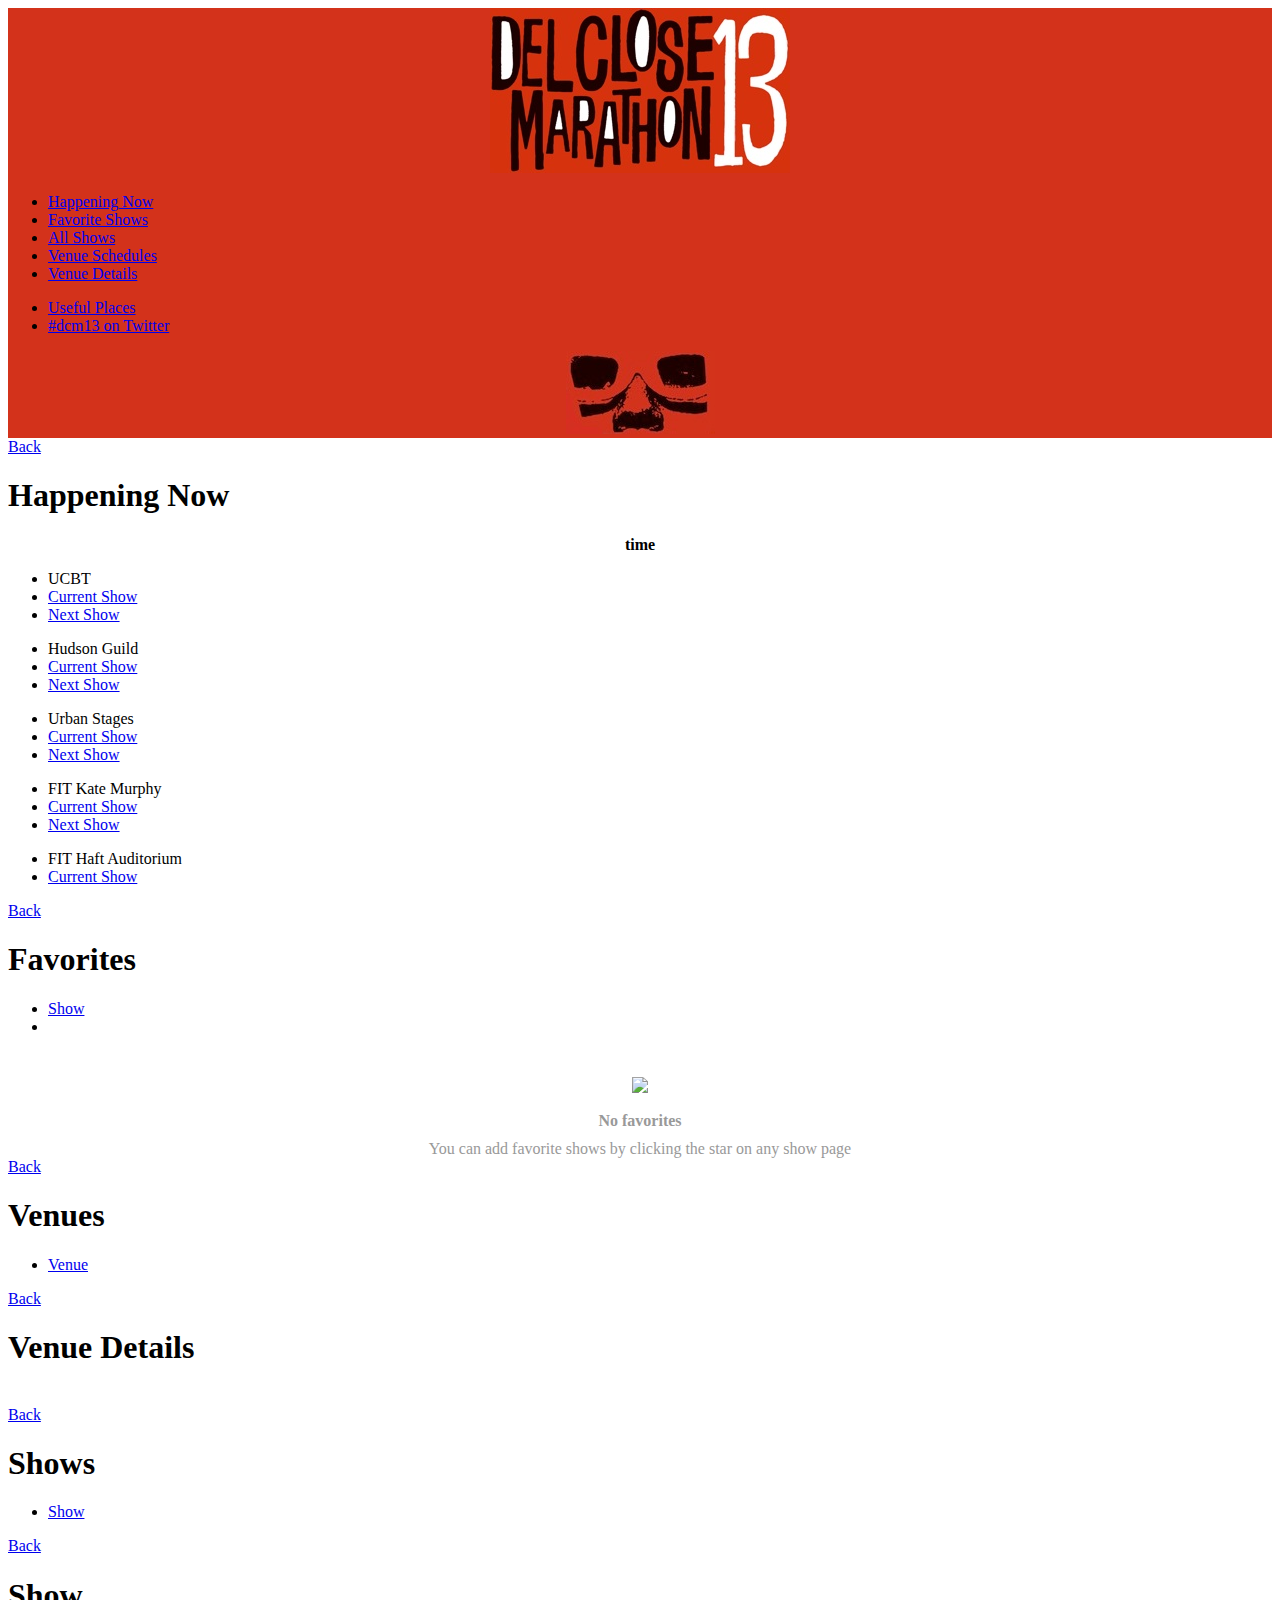
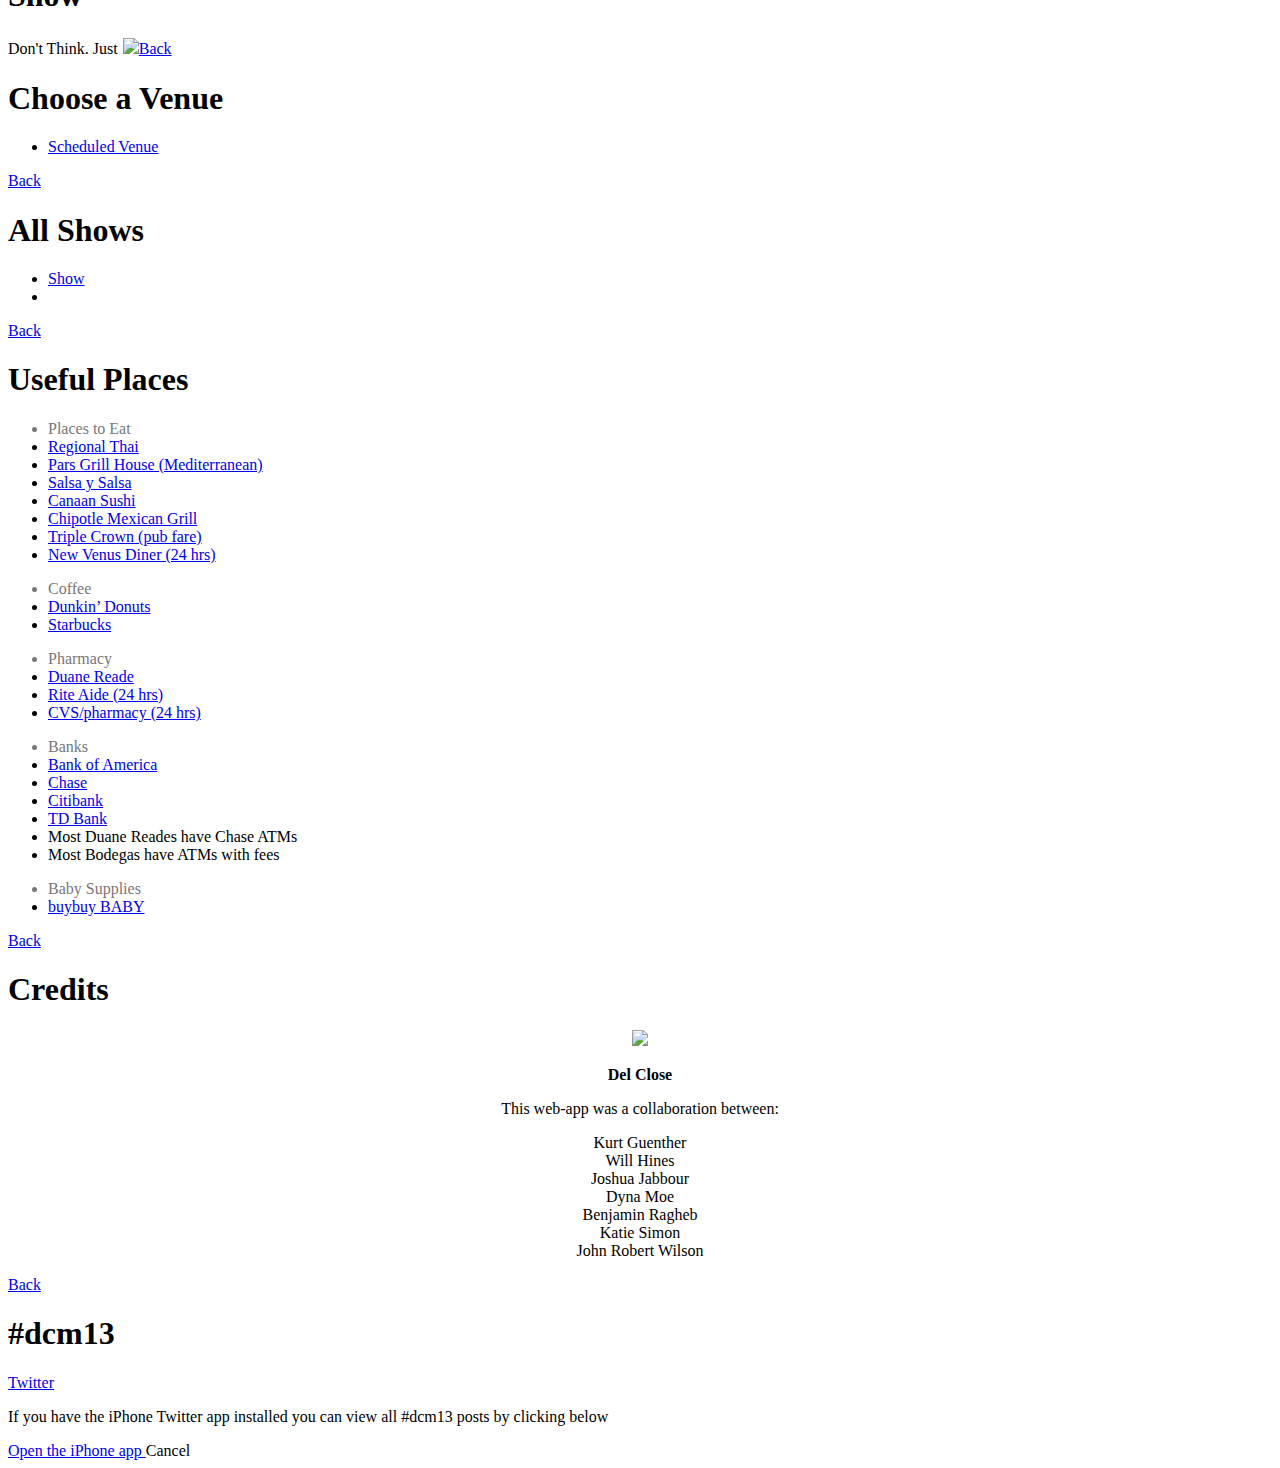
==== app/index.html @ 4b58b1ea "Merge branch 'master' of https://github.com/ucbtheatre/dcm-mobile" ====
<!DOCTYPE html>
<html manifest="cache.manifest">
<head>
	<meta charset="utf-8" />
	<meta name="apple-mobile-web-app-capable" content="yes" />
	<meta name="viewport" content="width=device-width, initial-scale=1.0, minimum-scale=1.0, maximum-scale=1.0, user-scalable=no" />
	<meta http-equiv="content-type" content="text/html; charset=utf-8">
	<title>DCM 13</title>
	<link rel="stylesheet" href="http://code.jquery.com/mobile/1.0b2/jquery.mobile-1.0b2.min.css" />
	<link rel="stylesheet" href="dcm13.css" />
	<link rel="apple-touch-icon" href="touch-icon.png" />
	<script type="text/javascript" charset="utf-8" src="http://code.jquery.com/jquery-1.6.2.min.js"></script>
	<script type="text/javascript" charset="utf-8" src="dcm.js"></script>
	<script type="text/javascript" charset="utf-8" src="http://code.jquery.com/mobile/1.0b2/jquery.mobile-1.0b2.min.js"></script>
</head>
<body>

	<!-- Home -->
	<div data-role="page" data-theme="a" id="home">
		<div data-role="content">
			<div id="header_image"><img src="dcm13_mobile_header.jpg" /></div>
			<ul class="list" data-role="listview" data-inset="true">
			    <li><a href="#nowandnext" data-transition="slide">Happening Now</a></li>
				<li><a href="#bookmarks" data-transition="slide">Favorite Shows</a></li>
				<li><a href="#shows" data-transition="slide">All Shows</a></li>
				<li><a href="#venues_schedules" data-transition="slide">Venue Schedules</a></li>
				<li><a href="#venues_details" data-transition="slide">Venue Details</a></li>
			</ul>
			<ul class="list" data-role="listview" data-inset="true">
				<li><a href="#places">Useful Places</a></li>
				<li><a href="#dcm_twitter">#dcm13 on Twitter</a></li>
			</ul>
			<div id="footer_image"><a href="#del"><img src="dcm13_footer.jpg" /></a></div>
		</div>
	</div>
  
    <!-- Happening Now / Next -->
    <div data-role="page" data-theme="a" id="nowandnext">
      <div data-role="header">
        <a href="#home" data-direction="reverse" data-icon="arrow-l">Back</a>
        <h1>Happening Now</h1>
      </div>
      <div data-role="content">
          <p class="now-time">time</p>
        <ul data-role="listview" data-inset="true" id="ucbtnow">
            <li>UCBT</li>
<li class="now-show-link-item"><a href="#show" data-transition="slide" onclick="$('#shows-detail-back-button').attr('href','#nowandnext');">Current Show</a></li>
<li class="next-show-link-item"><a href="#show" data-transition="slide" onclick="$('#shows-detail-back-button').attr('href','#nowandnext');">Next Show</a></li>
        </ul>
        
        <ul data-role="listview" data-inset="true" id="hudsonnow">
            <li>Hudson Guild</li>
            <li class="now-show-link-item"><a href="#show" data-transition="slide" onclick="$('#shows-detail-back-button').attr('href','#nowandnext');">Current Show</a></li>
            <li class="next-show-link-item"><a href="#show" data-transition="slide" onclick="$('#shows-detail-back-button').attr('href','#nowandnext');">Next Show</a></li>
        </ul>
        
        <ul data-role="listview" data-inset="true" id="urbannow">
            <li>Urban Stages</li>
            <li class="now-show-link-item"><a href="#show" data-transition="slide" onclick="$('#shows-detail-back-button').attr('href','#nowandnext');">Current Show</a></li>
            <li class="next-show-link-item"><a href="#show" data-transition="slide" onclick="$('#shows-detail-back-button').attr('href','#nowandnext');">Next Show</a></li>
        </ul>
        
        <ul data-role="listview" data-inset="true" id="katenow">
            <li>FIT Kate Murphy</li>
            <li class="now-show-link-item"><a href="#show" data-transition="slide" onclick="$('#shows-detail-back-button').attr('href','#nowandnext');">Current Show</a></li>
            <li class="next-show-link-item"><a href="#show" data-transition="slide" onclick="$('#shows-detail-back-button').attr('href','#nowandnext');">Next Show</a></li>
        </ul>
        
        <ul data-role="listview" data-inset="true" id="haftnow">
            <li>FIT Haft Auditorium</li>
            <li class="now-show-link-item"><a href="#show" data-transition="slide" onclick="$('#shows-detail-back-button').attr('href','#nowandnext');">Current Show</a></li>
        </ul>
        
      </div>
    </div>
  
  <!-- Favorite Shows List -->
  <div data-role="page" data-theme="a" id="bookmarks">
		<div data-role="header">
      <a href="#home" data-direction="reverse" data-icon="arrow-l">Back</a>
			<h1>Favorites</h1>
		</div>
		<div data-role="content">
			<ul class="list" data-role="listview">
				<li class="item"><a href="#show" data-transition="slide" onclick="$('#shows-detail-back-button').attr('href','#bookmarks');">Show</a></li>
				<li class="divider" data-role="list-divider"></li>
			</ul>
			<div class="empty_view">
			<img class="empty_icon" src="five_pointed_star.png">
			<div class="empty_title">No favorites</div>
			<div class="empty_message">You can add favorite shows by clicking the star on any show page</div>
			</div>
		</div>
  </div>

  <!-- Venues List (Details) -->
  <div data-role="page" data-theme="a" id="venues_details">
		<div data-role="header">
			<a href="#home" data-direction="reverse" data-icon="arrow-l">Back</a>
			<h1>Venues</h1>
		</div>
		<div data-role="content">
			<ul class="list" data-role="listview">
				<li><a href="#venue" data-transition="slide">Venue</a></li>
			</ul>
		</div>
  </div>

  <!-- Venue Details -->
  <div data-role="page" data-theme="a" id="venue">
    <div data-role="header">
      <a href="#venues_details" data-direction="reverse" data-icon="arrow-l">Back</a>
      <h1>Venue Details</h1>
    </div>
    <div data-role="content">
      <h2 class="venue-data-name"></h2>
      <img class="venue-data-image" /><br/>
      <a href="" class="venue-data-address"></a>
    </div>
  </div>

	<!-- All Shows List -->
  <div data-role="page" data-theme="a" id="shows">
		<div data-role="header">
      <a href="#home" data-direction="reverse" data-icon="arrow-l">Back</a>
			<h1>Shows</h1>
		</div>
		<div data-role="content">
			<ul data-filter-placeholder="Search Shows..." class="list" data-role="listview" data-filter="true">
				<li><a href="#show" data-transition="slide" onclick="$('#shows-detail-back-button').attr('href','#shows');">Show</a></li>
			</ul>
		</div>
	</div>

  <!-- Show Details -->
  <div data-role="page" data-theme="a" id="show">
    <div data-role="header">
      <a href="#shows" id="shows-detail-back-button" data-direction="reverse" data-icon="arrow-l">Back</a>
      <h1 class="show-data-show_name_header">Show</h1>
      <a id="favorite_button" data-icon="star" id="favorite_button"></a>
    </div>
    <div data-role="content">
      <h2 class="show-data-show_name"></h2>
      <p class="show-data-promo_blurb"></p>
      <p class="show-data-cast_list"></p>
      <ul id="show-details-times"></ul>
	  <div class='tweet_container'><div>Don't Think.  Just</div> <div><a href="http://twitter.com/share" target="_tweet" class="tweet_link"><img src="http://a0.twimg.com/a/1312493385/images/goodies/tweetn.png"></a></div></div>
    </div>
  </div>

  <!-- Venues List (Schedules) -->
	<div data-role="page" data-theme="a" id="venues_schedules">
		<div data-role="header">
      <a href="#home" data-direction="reverse" data-icon="arrow-l">Back</a>
			<h1>Choose a Venue</h1>
		</div>
		<div data-role="content">
			<ul class="list" data-role="listview">
				<li><a href="#schedule">Scheduled Venue</a></li>
			</ul>
		</div>
	</div>

  <!-- Venue Schedule -->
  <div data-role="page" data-theme="a" id="schedule">
		<div data-role="header">
      <a href="#venues_schedules" data-direction="reverse" data-icon="arrow-l">Back</a>
			<h1>All Shows</h1>
		</div>
		<div data-role="content">
			<ul class="list" data-role="listview">
				<li class="item" ><a onclick="$('#shows-detail-back-button').attr('href','#schedule');" href="#show">Show</a></li>
				<li class="divider" data-role="list-divider"></li>
			</ul>
		</div>
	</div>
	
	<!-- Useful Places-->
  <div data-role="page" data-theme="a" id="places">
    <div data-role="header">
      <a href="#home" data-direction="reverse" data-icon="arrow-l">Back</a>
      <h1>Useful Places</h1>
    </div>
    <div data-role="content">
        <ul class="list" data-role="listview" data-inset="true">
          <li class="places-category-name">Places to Eat</li>
          <li><a target="_blank" href="http://maps.google.com/maps/place?cid=5896291428236893875">Regional Thai</a></li>
          <li><a target="_blank" href="http://maps.google.com/maps/place?cid=12477848617841154999">Pars Grill House (Mediterranean)</a></li>
          <li><a target="_blank" href="http://maps.google.com/maps/place?cid=13710770359969614369">Salsa y Salsa</a></li>
          <li><a target="_blank" href="http://maps.google.com/maps/place?cid=10667583950785287507">Canaan Sushi</a></li>
          <li><a target="_blank" href="http://maps.google.com/maps/place?cid=18266034618029528460">Chipotle Mexican Grill</a></li>
          <li><a target="_blank" href="http://maps.google.com/maps/place?cid=12607132819437669504">Triple Crown (pub fare)</a></li>
          <li><a target="_blank" href="http://maps.google.com/maps/place?cid=7469038738842850135">New Venus Diner (24 hrs)</a></li>
        </ul>
		<!--
			Map Search: use this URL, put query at end
			http://maps.google.com/maps?hl=en&ll=40.746786,-73.992984&spn=0.013249,0.013862&sll=40.746184,-73.989959&q=
			ll = center of map
			spn = screen span
			sll = center of search (40.746184,-73.989959 is UCBT)
		-->
        <ul class="list" data-role="listview" data-inset="true">
          <li class="places-category-name">Coffee</li>
          <li><a href="http://maps.google.com/maps?hl=en&ll=40.746786,-73.992984&spn=0.013249,0.013862&sll=40.746184,-73.989959&q=Dunkin+Donuts">Dunkin’ Donuts</a></li>
          <li><a href="http://maps.google.com/maps?hl=en&ll=40.746786,-73.992984&spn=0.013249,0.013862&sll=40.746184,-73.989959&q=Starbucks">Starbucks</a></li>
        </ul>
        <ul class="list" data-role="listview" data-inset="true">
          <li class="places-category-name">Pharmacy</li>
          <li><a href="http://maps.google.com/maps?hl=en&ll=40.746786,-73.992984&spn=0.013249,0.013862&sll=40.746184,-73.989959&q=Duane+Reade">Duane Reade</a></li>
          <li><a href="http://maps.google.com/maps?hl=en&ll=40.746786,-73.992984&spn=0.013249,0.013862&sll=40.746184,-73.989959&q=Rite+Aid">Rite Aide (24 hrs)</a></li>
          <li><a href="http://maps.google.com/maps?hl=en&ll=40.746786,-73.992984&spn=0.013249,0.013862&sll=40.746184,-73.989959&q=CVS">CVS/pharmacy (24 hrs)</a></li>
        </ul>
        <ul class="list" data-role="listview" data-inset="true">
          <li class="places-category-name">Banks</li>
          <li><a href="http://maps.google.com/maps?hl=en&ll=40.746786,-73.992984&spn=0.013249,0.013862&sll=40.746184,-73.989959&q=Bank+of+America">Bank of America</a></li>
          <li><a href="http://maps.google.com/maps?hl=en&ll=40.746786,-73.992984&spn=0.013249,0.013862&sll=40.746184,-73.989959&q=Chase">Chase</a></li>
          <li><a href="http://maps.google.com/maps?hl=en&ll=40.746786,-73.992984&spn=0.013249,0.013862&sll=40.746184,-73.989959&q=Citibank">Citibank</a></li>
          <li><a href="http://maps.google.com/maps?hl=en&ll=40.746786,-73.992984&spn=0.013249,0.013862&sll=40.746184,-73.989959&q=TD+Bank">TD Bank</a></li>
          <li>Most Duane Reades have Chase ATMs</li>
          <li>Most Bodegas have ATMs with fees</li>
        </ul>
        <ul class="list" data-role="listview" data-inset="true">
          <li class="places-category-name">Baby Supplies</li>
          <li><a href="http://maps.google.com/maps/place?cid=2765515611675854133">buybuy BABY</a></li>
        </ul>
    </div>
  </div>
  
  <!-- Easter Egg Del and Credits-->
	<div data-role="page" data-theme="a" id="del">
		<div data-role="header">
      <a href="#home" data-direction="reverse" data-icon="arrow-l">Back</a>
			<h1>Credits</h1>
		</div>
		<div data-role="content">
			<p style="text-align:center;"><img style="max-width:300px;" src="http://www.improvcomedy.org/hall/delclose.jpg" /></p>
			<p style="text-align:center;font-weight:bold;">Del Close</p>
			<p style="text-align:center;">This web-app was a collaboration between:</p>
			<ul id="credits"><li>Kurt Guenther</li><li>Will Hines</li><li>Joshua Jabbour</li><li>Dyna Moe</li><li>Benjamin Ragheb</li><li>Katie Simon</li><li>John Robert Wilson</li></ul>
		</div>
	</div>
	
    <!-- #dcm13 Twitter Ticker -->
    <div data-role="page" data-theme="a" id="dcm_twitter">
      <div data-role="header">
        <a href="#home" data-direction="reverse" data-icon="arrow-l">Back</a>
        <h1>#dcm13</h1>
		<a href="#twitter_client_dialog" data-transition="slidedown" data-rel="dialog">Twitter</a>
      </div>
      <div data-role="content">
          <div id="twitList"></div>
      </div>
    </div>

	<div data-role="page" id="twitter_client_dialog" data-rel="dialog" >
      	<div data-role="content">
		<p>If you have the iPhone Twitter app installed you can view all #dcm13 posts by clicking below</p>
		<a href="twitter://search?query=%23dcm13" data-role="button" data-theme="b"> Open the iPhone app </a>
		<a data-rel="back" data-role="button">Cancel</a>
      	</div>
	</div>
</body>
</html>
---- app/dcm13.css ----
/*!
 * jQuery Mobile v1.0b1
 * http://jquerymobile.com/
 *
 * Copyright 2010, jQuery Project
 * Dual licensed under the MIT or GPL Version 2 licenses.
 * http://jquery.org/license
 */
/*
* jQuery Mobile Framework
* Copyright (c) jQuery Project
* Dual licensed under the MIT (MIT-LICENSE.txt) and GPL (GPL-LICENSE.txt) licenses.
* Note: Code is in draft form and is subject to change 
*/


/* A
-----------------------------------------------------------------------------------------------------------*/

.ui-bar-a {
	border: 1px solid 		#2A2A2A;
	background: 			#111111;
	color: 					#ffffff;
	font-weight: bold;
	text-shadow: 0 -1px 1px #000000;
	background-image: -moz-linear-gradient(top, 
							#3c3c3c, 
							#111111);
	background-image: -webkit-gradient(linear,left top,left bottom,
		color-stop(0, 	#3c3c3c),
		color-stop(1, 		#111111));
  	-ms-filter: "progid:DXImageTransform.Microsoft.gradient(startColorStr='#3c3c3c', EndColorStr='#111111')";
}
.ui-bar-a, 
.ui-bar-a input, 
.ui-bar-a select, 
.ui-bar-a textarea, 
.ui-bar-a button {
	font-family: Helvetica, Arial, sans-serif;
}
.ui-bar-a .ui-link-inherit {
	color: 					#fff;
}
.ui-bar-a .ui-link {
	color: 					#7cc4e7;
	font-weight: bold;
}
.ui-body-a {
	border: 1px solid 		#2A2A2A;
	background: 			#222222;
	color: 					#fff;
	 text-shadow: 0 1px 0 	#000;
	font-weight: normal;
	background-image: -moz-linear-gradient(top, 
							#666666, 
							#222222);
	background-image: -webkit-gradient(linear,left top,left bottom,
		color-stop(0, 		#666666),
		color-stop(1, 		#222222));
	-ms-filter: "progid:DXImageTransform.Microsoft.gradient(startColorStr='#666666', EndColorStr='#222222)')";
}
.ui-body-a,
.ui-body-a input,
.ui-body-a select,
.ui-body-a textarea,
.ui-body-a button {
	font-family: Helvetica, Arial, sans-serif;
}
.ui-body-a .ui-link-inherit {
	color: 					#fff;
}
.ui-body-a .ui-link {
	color: 					#2489CE;
	font-weight: bold;
}
.ui-br {
	border-bottom: rgb(130,130,130);
	border-bottom: rgba(130,130,130,.3);
	border-bottom-width: 1px;
	border-bottom-style: solid;
}
.ui-btn-up-a {
	border: 1px solid 		#222;
	background: 			#333333;
	font-weight: bold;
	color: 					#fff;
	text-shadow: 0 -1px 1px #000;
	background-image: -moz-linear-gradient(top, 
							#555555, 
							#333333);
	background-image: -webkit-gradient(linear,left top,left bottom,
		color-stop(0, 		#555555),
		color-stop(1, 		#333333));
	-ms-filter: "progid:DXImageTransform.Microsoft.gradient(startColorStr='#555555', EndColorStr='#333333')";
}
.ui-btn-up-a a.ui-link-inherit {
	color: 					#fff;
}
.ui-btn-hover-a {
	border: 1px solid 		#000;
	background: 			#444444;
	font-weight: bold;
	color: 					#fff;
	text-shadow: 0 -1px 1px #000;
	background-image: -moz-linear-gradient(top, 
							#666666, 
							#444444);
	background-image: -webkit-gradient(linear,left top,left bottom,
    color-stop(0, 		#000),
    color-stop(1, 		#000));
	-ms-filter: "progid:DXImageTransform.Microsoft.gradient(startColorStr='#666666', EndColorStr='#444444')";
}
.ui-btn-hover-a a.ui-link-inherit {
	color: 					#fff;
}
.ui-btn-down-a {
	border: 1px solid 		#000;
	background: 			#3d3d3d;
	font-weight: bold;
	color: 					#fff;
	text-shadow: 0 -1px 1px #000;
	background-image: -moz-linear-gradient(top, 
							#333333, 
							#5a5a5a);
	background-image: -webkit-gradient(linear,left top,left bottom,
		color-stop(0, 		#333333),
		color-stop(1, 		#5a5a5a));
	-ms-filter: "progid:DXImageTransform.Microsoft.gradient(startColorStr='#333333', EndColorStr='#5a5a5a')";
}
.ui-btn-down-a a.ui-link-inherit {
	color: 					#fff;
}
.ui-btn-up-a,
.ui-btn-hover-a,
.ui-btn-down-a {
	font-family: Helvetica, Arial, sans-serif;
	text-decoration: none;
}





#header_image,
#footer_image{text-align:center;}

/*
body {
  background: #d3321b;
  height: 100%;
}
*/
#home {
  background: #d3321b;
}
#home .ui-content {
  background: #d3321b;
  border: 0;
}
#credits{list-style:none;text-align:center;padding:0;}
#credits li{}
.cast-label{font-weight:bold;}
.theatre-cleaning{height:60px;color:#CCC !important;font-style:italic;}
.show-image, .venue-data-image{max-width:300px;}
.now-time{font-weight:bold;text-align:center;}

.places-category-name{color:#777;}

.empty_content {background:#ffffff !important;}
.empty_view {text-align:center;}
.empty_icon {text-align:center; padding-top:25px; padding-bottom:15px;}
.empty_title {font-weight:bold; padding-bottom:10px;color:#999999;}
.empty_message{color:#999999; padding-left:20px;padding-right:20px;}

.tweet_container{padding-top:5px;}
.tweet_container div {float:left;}
.tweet_container div img {margin-top:-3px; padding-left:5px;}

#twitList > ul > li {
	padding-left: 58px;
	padding-right: 10px;
}
#twitList a.tweet_time {
	color: #666;
	text-decoration: none;
}
#twitList a.tweet_user {
	color: #000;
	text-decoration: none;
	font-weight: bold;
}
#twitList p.tweet_content {
	white-space: normal;
	color: #000;
}

#show-details-times{list-style:none;padding:0;}
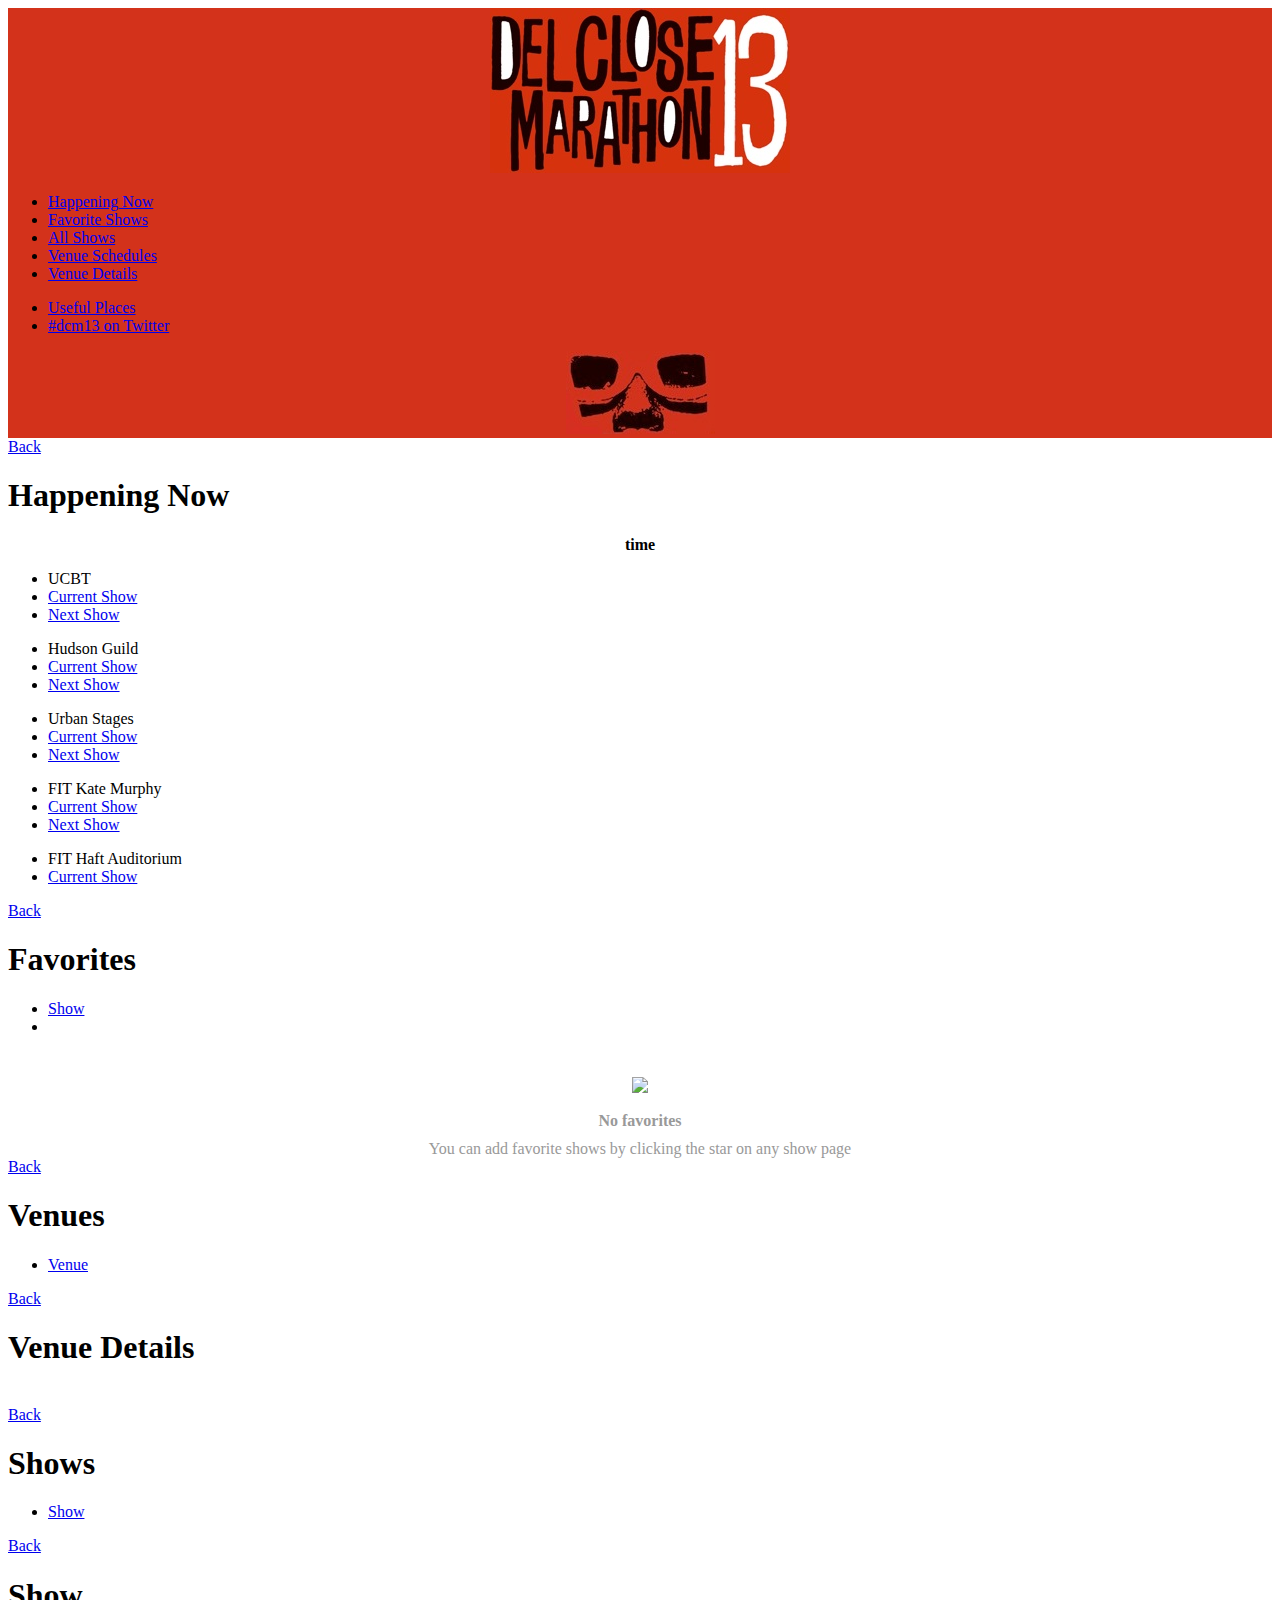
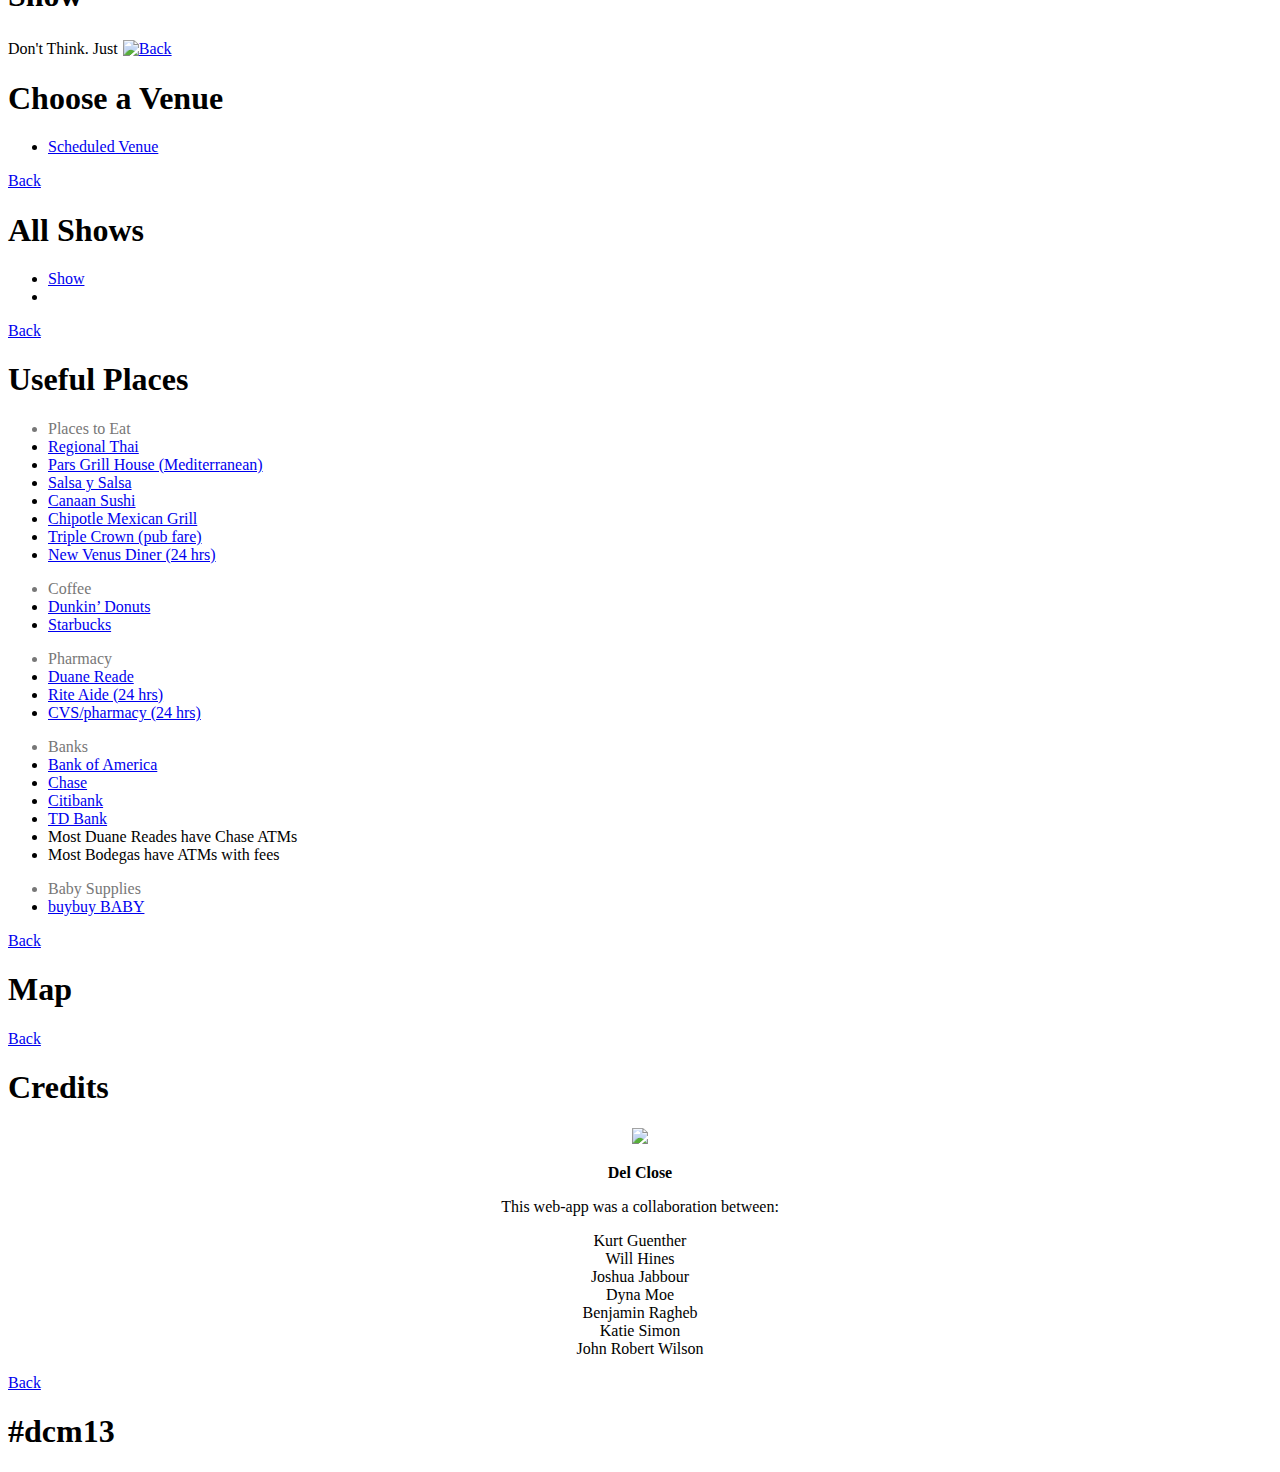
==== commit 29fe652c: "Issue #40 adding commented out interactive map portion, startup image" ====
--- a/app/index.html
+++ b/app/index.html
@@ -9,7 +9,9 @@
 	<link rel="stylesheet" href="http://code.jquery.com/mobile/1.0b2/jquery.mobile-1.0b2.min.css" />
 	<link rel="stylesheet" href="dcm13.css" />
 	<link rel="apple-touch-icon" href="touch-icon.png" />
+	<link rel="apple-touch-startup-image" href="startup-image.png" />
 	<script type="text/javascript" charset="utf-8" src="http://code.jquery.com/jquery-1.6.2.min.js"></script>
+	<script type="text/javascript" charset="utf-8" src="bookmark_bubble.js"></script>
 	<script type="text/javascript" charset="utf-8" src="dcm.js"></script>
 	<script type="text/javascript" charset="utf-8" src="http://code.jquery.com/mobile/1.0b2/jquery.mobile-1.0b2.min.js"></script>
 </head>
@@ -226,6 +228,15 @@
     </div>
   </div>
   
+  <!-- Interactive Map -->
+  <div data-role="page" data-theme="a" id="interactive_map">
+    <div data-role="header">
+      <a href="#home" data-direction="reverse" data-icon="arrow-l">Back</a>
+			<h1>Map</h1>
+		</div>
+		<div id="map_canvas"></div>
+  </div>
+  
   <!-- Easter Egg Del and Credits-->
 	<div data-role="page" data-theme="a" id="del">
 		<div data-role="header">
@@ -245,19 +256,12 @@
       <div data-role="header">
         <a href="#home" data-direction="reverse" data-icon="arrow-l">Back</a>
         <h1>#dcm13</h1>
-		<a href="#twitter_client_dialog" data-transition="slidedown" data-rel="dialog">Twitter</a>
       </div>
       <div data-role="content">
           <div id="twitList"></div>
       </div>
     </div>
 
-	<div data-role="page" id="twitter_client_dialog" data-rel="dialog" >
-      	<div data-role="content">
-		<p>If you have the iPhone Twitter app installed you can view all #dcm13 posts by clicking below</p>
-		<a href="twitter://search?query=%23dcm13" data-role="button" data-theme="b"> Open the iPhone app </a>
-		<a data-rel="back" data-role="button">Cancel</a>
-      	</div>
-	</div>
+
 </body>
 </html>--- a/app/dcm13.css
+++ b/app/dcm13.css
@@ -174,7 +174,7 @@
 
 .tweet_container{padding-top:5px;}
 .tweet_container div {float:left;}
-.tweet_container div img {margin-top:-3px; padding-left:5px;}
+.tweet_container div img {margin-top:0px; padding-left:5px;}
 
 #twitList > ul > li {
 	padding-left: 58px;
@@ -183,6 +183,7 @@
 #twitList a.tweet_time {
 	color: #666;
 	text-decoration: none;
+	float:right;
 }
 #twitList a.tweet_user {
 	color: #000;
@@ -193,5 +194,11 @@
 	white-space: normal;
 	color: #000;
 }
+#twitList p.tweet_content a {
+	white-space: normal;
+	font-weight:bold;
+	text-decoration:none;
+}
+
 
 #show-details-times{list-style:none;padding:0;}
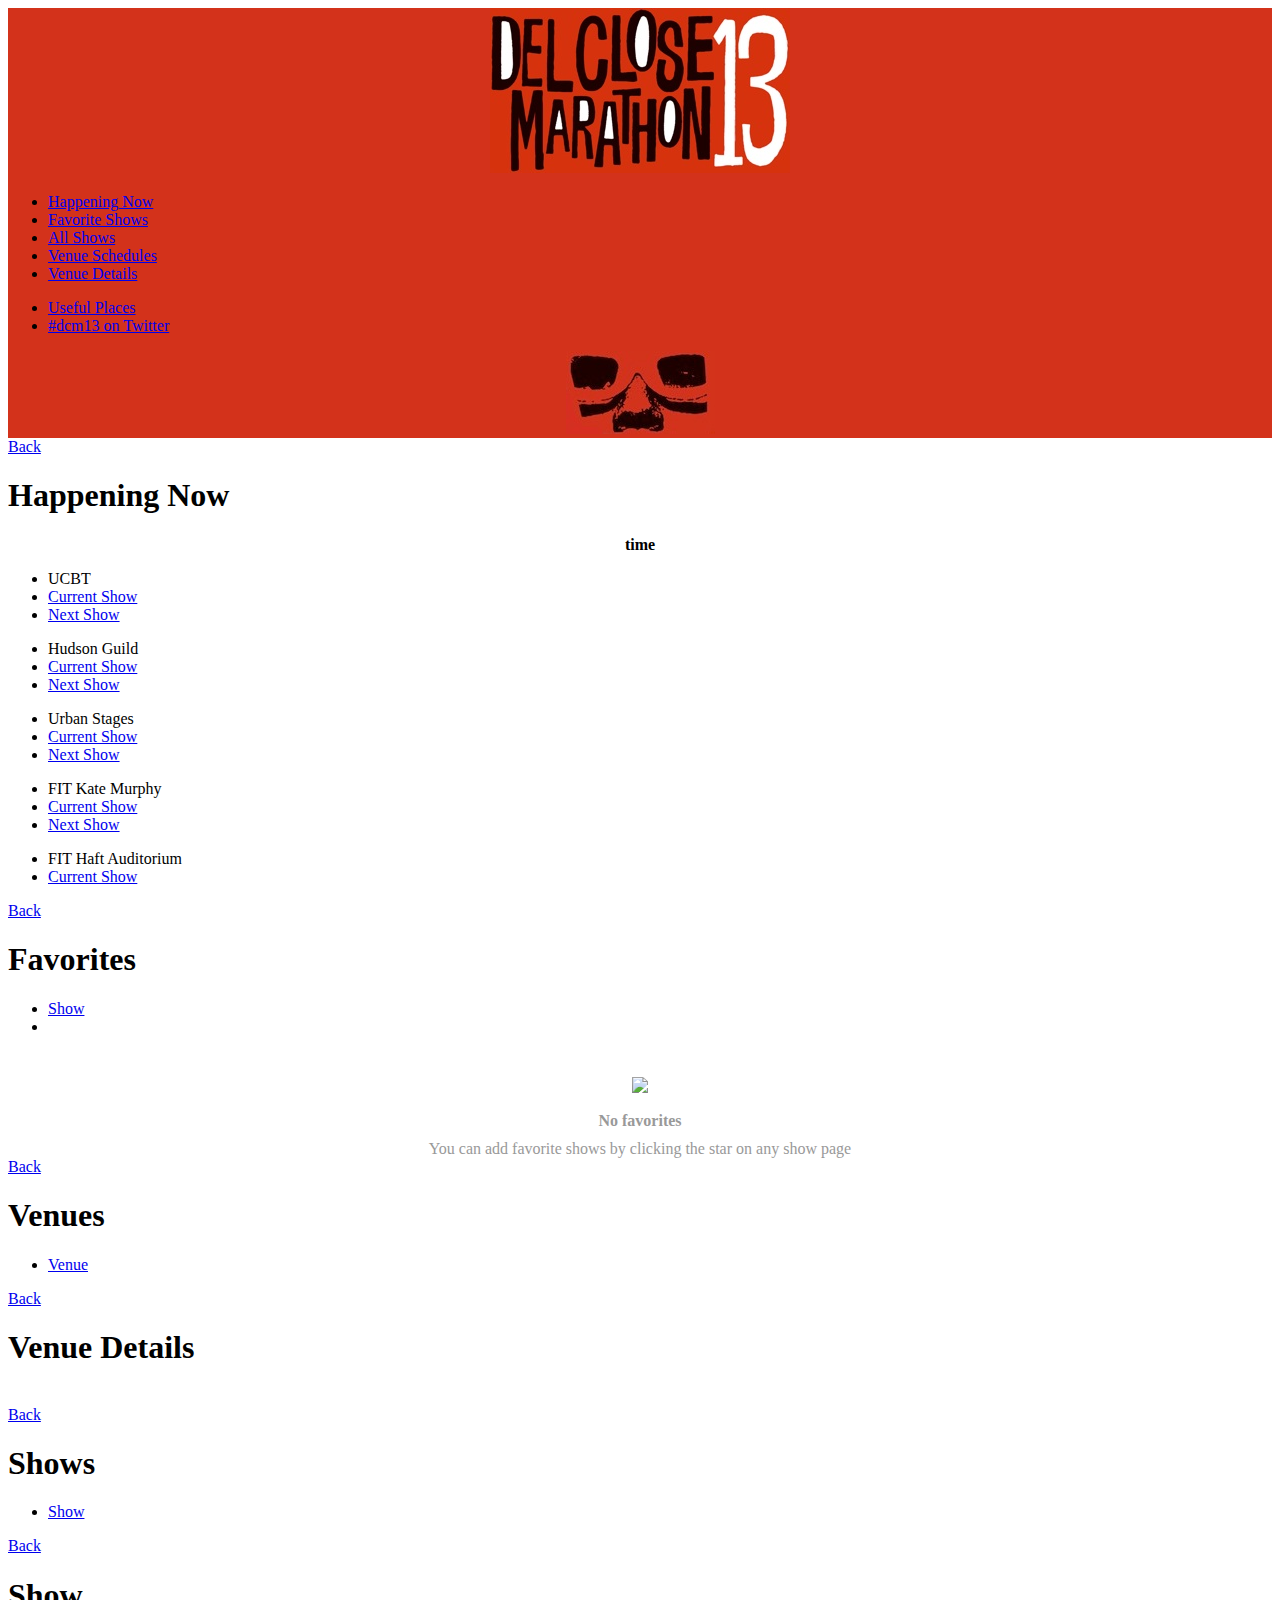
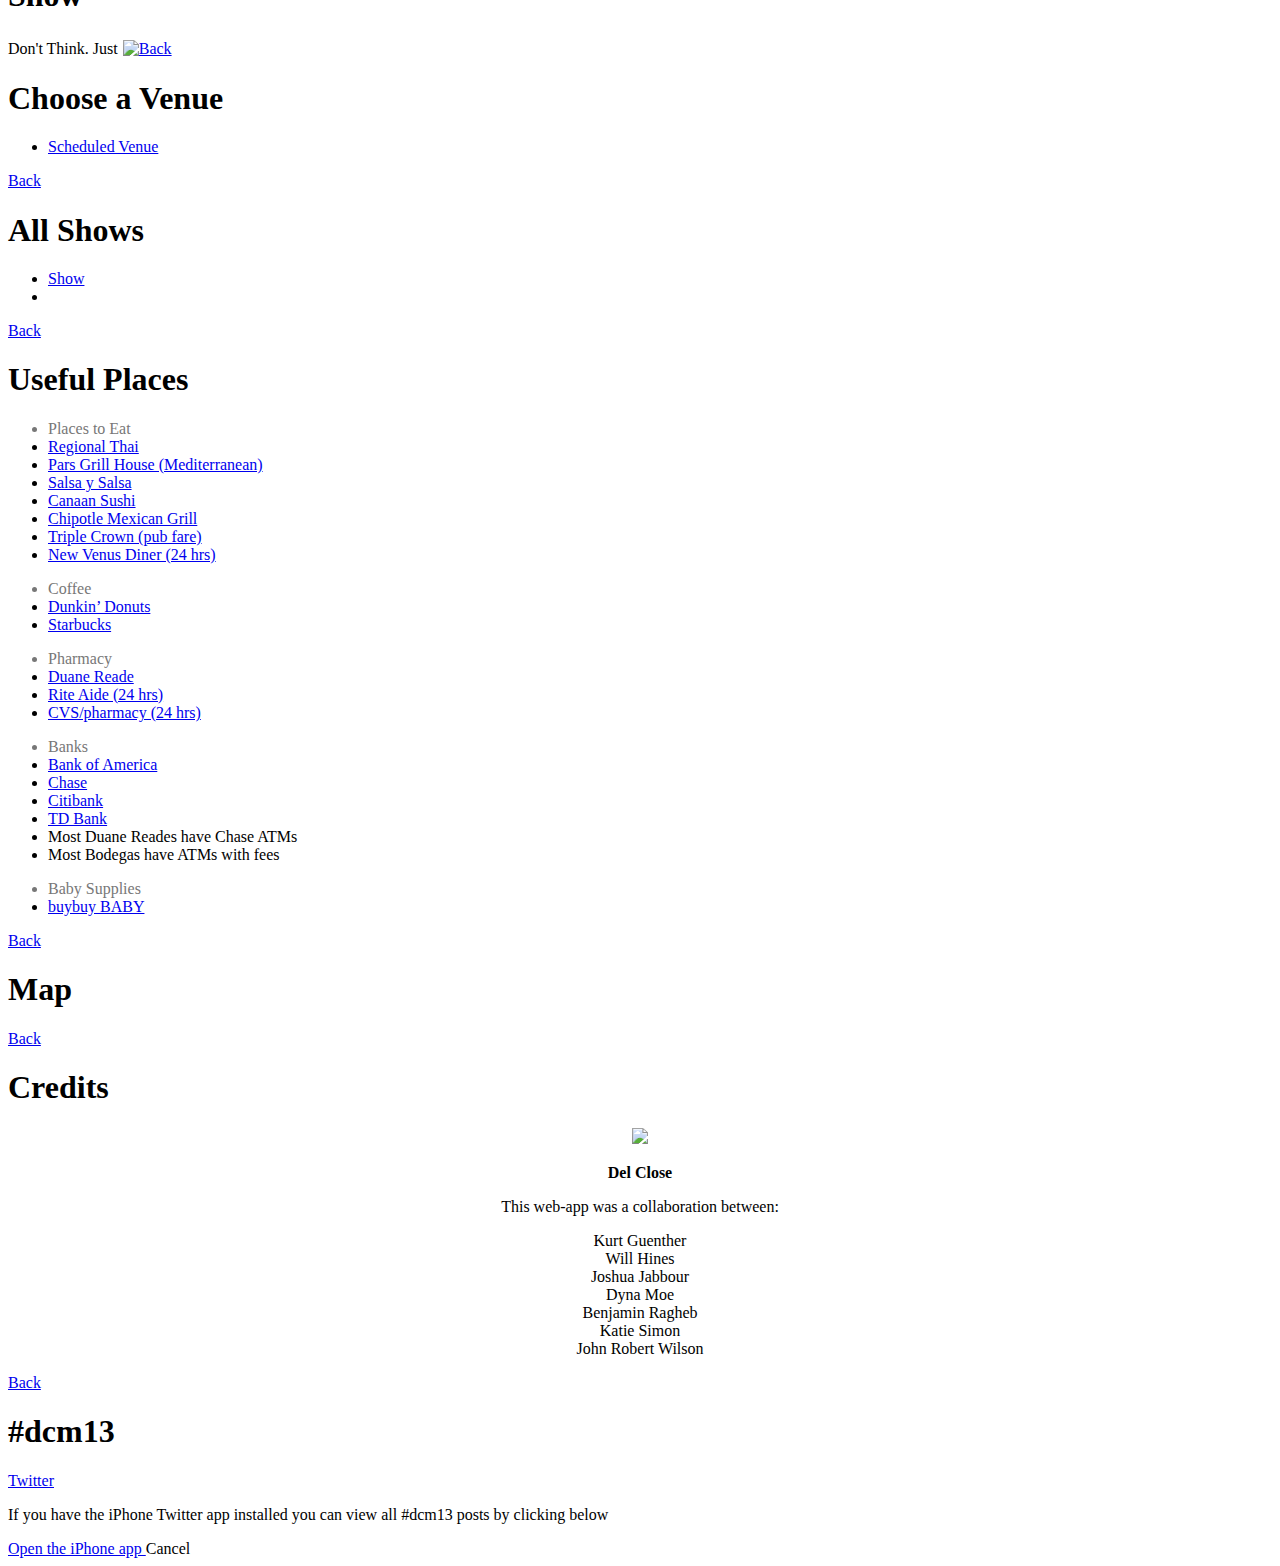
==== commit c9001fc3: "( Issue #27 ) Adding icon to encourage home screen popup" ====
--- a/app/index.html
+++ b/app/index.html
@@ -10,6 +10,7 @@
 	<link rel="stylesheet" href="dcm13.css" />
 	<link rel="apple-touch-icon" href="touch-icon.png" />
 	<link rel="apple-touch-startup-image" href="startup-image.png" />
+	<link rel="apple-touch-icon-precomposed" href="touch-icon.png" />
 	<script type="text/javascript" charset="utf-8" src="http://code.jquery.com/jquery-1.6.2.min.js"></script>
 	<script type="text/javascript" charset="utf-8" src="bookmark_bubble.js"></script>
 	<script type="text/javascript" charset="utf-8" src="dcm.js"></script>
@@ -256,12 +257,19 @@
       <div data-role="header">
         <a href="#home" data-direction="reverse" data-icon="arrow-l">Back</a>
         <h1>#dcm13</h1>
+		<a href="#twitter_client_dialog" data-transition="slidedown" data-rel="dialog">Twitter</a>
       </div>
       <div data-role="content">
           <div id="twitList"></div>
       </div>
     </div>
 
-
+	<div data-role="page" id="twitter_client_dialog" data-rel="dialog" >
+      	<div data-role="content">
+		<p>If you have the iPhone Twitter app installed you can view all #dcm13 posts by clicking below</p>
+		<a href="twitter://search?query=%23dcm13" data-role="button" data-theme="b" onclick="$('.ui-dialog').dialog('close'); return true"> Open the iPhone app </a>
+		<a data-rel="back" data-role="button">Cancel</a>
+      	</div>
+	</div>
 </body>
 </html>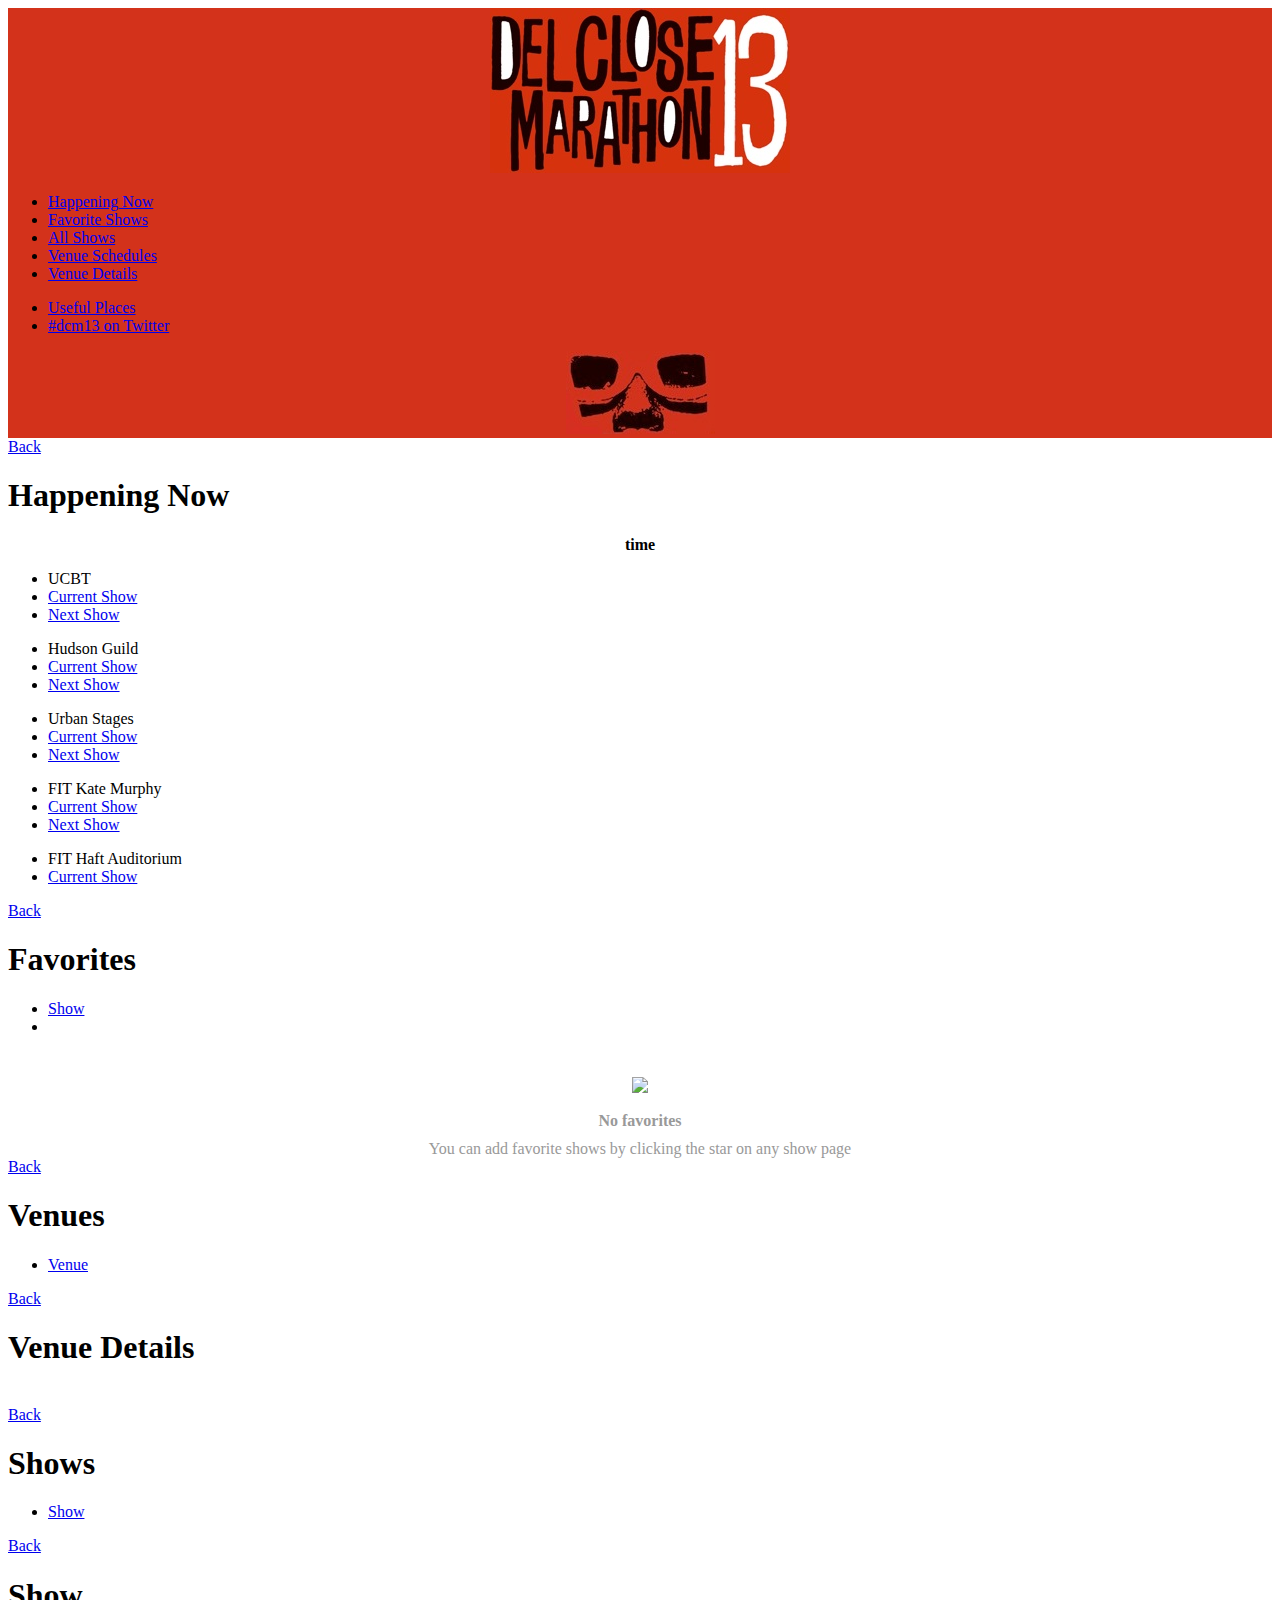
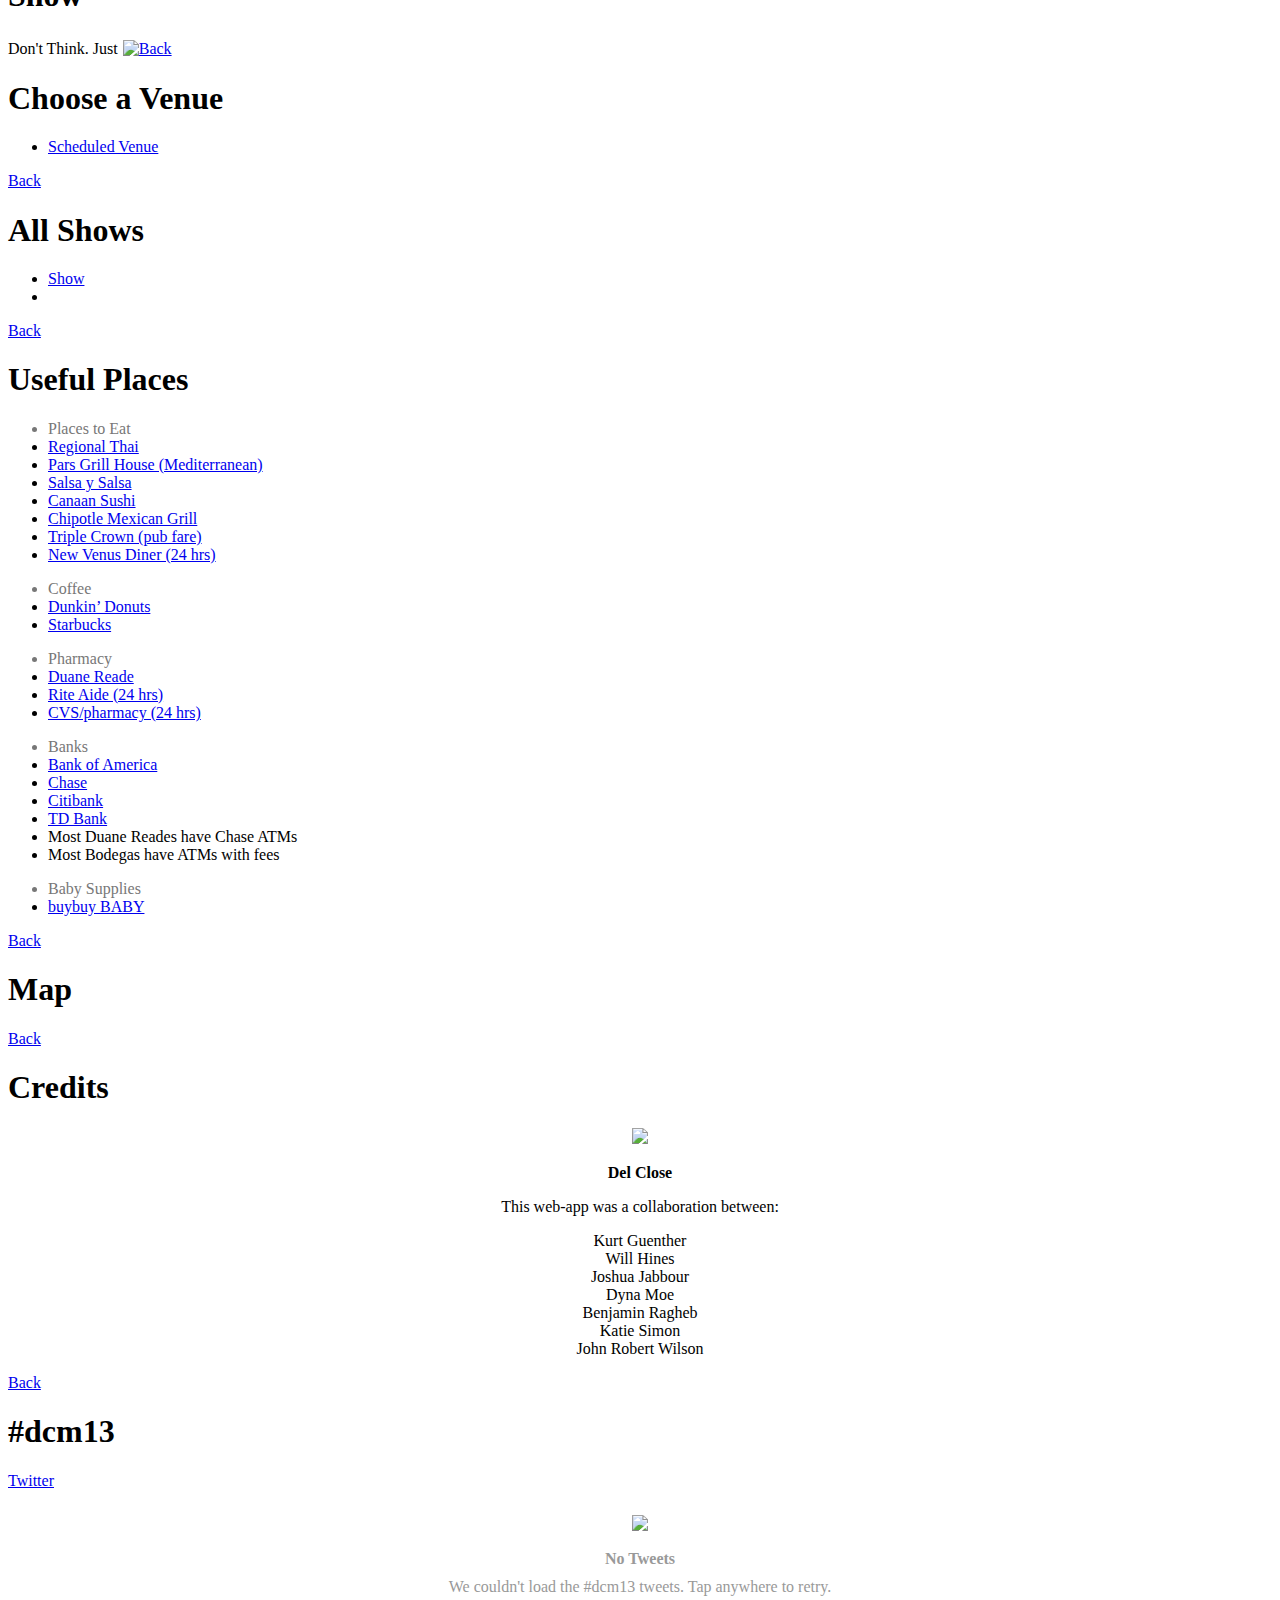
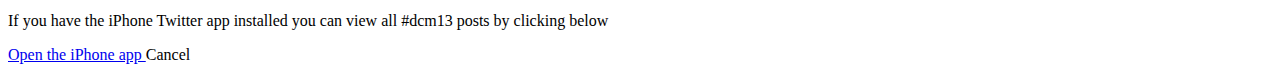
==== commit d2dbef59: "Twitter button only shows on iOS devices now (issue #41)" ====
--- a/app/index.html
+++ b/app/index.html
@@ -9,7 +9,7 @@
 	<link rel="stylesheet" href="http://code.jquery.com/mobile/1.0b2/jquery.mobile-1.0b2.min.css" />
 	<link rel="stylesheet" href="dcm13.css" />
 	<link rel="apple-touch-icon" href="touch-icon.png" />
-	<link rel="apple-touch-startup-image" href="startup-image.png" />
+	<link rel="apple-touch-startup-image" href="startup-image-320.png">
 	<link rel="apple-touch-icon-precomposed" href="touch-icon.png" />
 	<script type="text/javascript" charset="utf-8" src="http://code.jquery.com/jquery-1.6.2.min.js"></script>
 	<script type="text/javascript" charset="utf-8" src="bookmark_bubble.js"></script>
@@ -244,7 +244,7 @@
       <a href="#home" data-direction="reverse" data-icon="arrow-l">Back</a>
 			<h1>Credits</h1>
 		</div>
-		<div data-role="content">
+		<div data-role="content" style="margin:0;padding:0;">
 			<p style="text-align:center;"><img style="max-width:300px;" src="http://www.improvcomedy.org/hall/delclose.jpg" /></p>
 			<p style="text-align:center;font-weight:bold;">Del Close</p>
 			<p style="text-align:center;">This web-app was a collaboration between:</p>
@@ -257,10 +257,15 @@
       <div data-role="header">
         <a href="#home" data-direction="reverse" data-icon="arrow-l">Back</a>
         <h1>#dcm13</h1>
-		<a href="#twitter_client_dialog" data-transition="slidedown" data-rel="dialog">Twitter</a>
+		<a href="#twitter_client_dialog" data-transition="slidedown" id="twitter_client_button" data-rel="dialog">Twitter</a>
       </div>
       <div data-role="content">
           <div id="twitList"></div>
+			<div class="empty_view" onclick="DCM.loadTwitterTrend(); return true;">
+			<img class="empty_icon" src="twitter-bird.png">
+			<div class="empty_title">No Tweets</div>
+			<div class="empty_message">We couldn't load the #dcm13 tweets.  Tap anywhere to retry.</div>
+			</div>
       </div>
     </div>
 
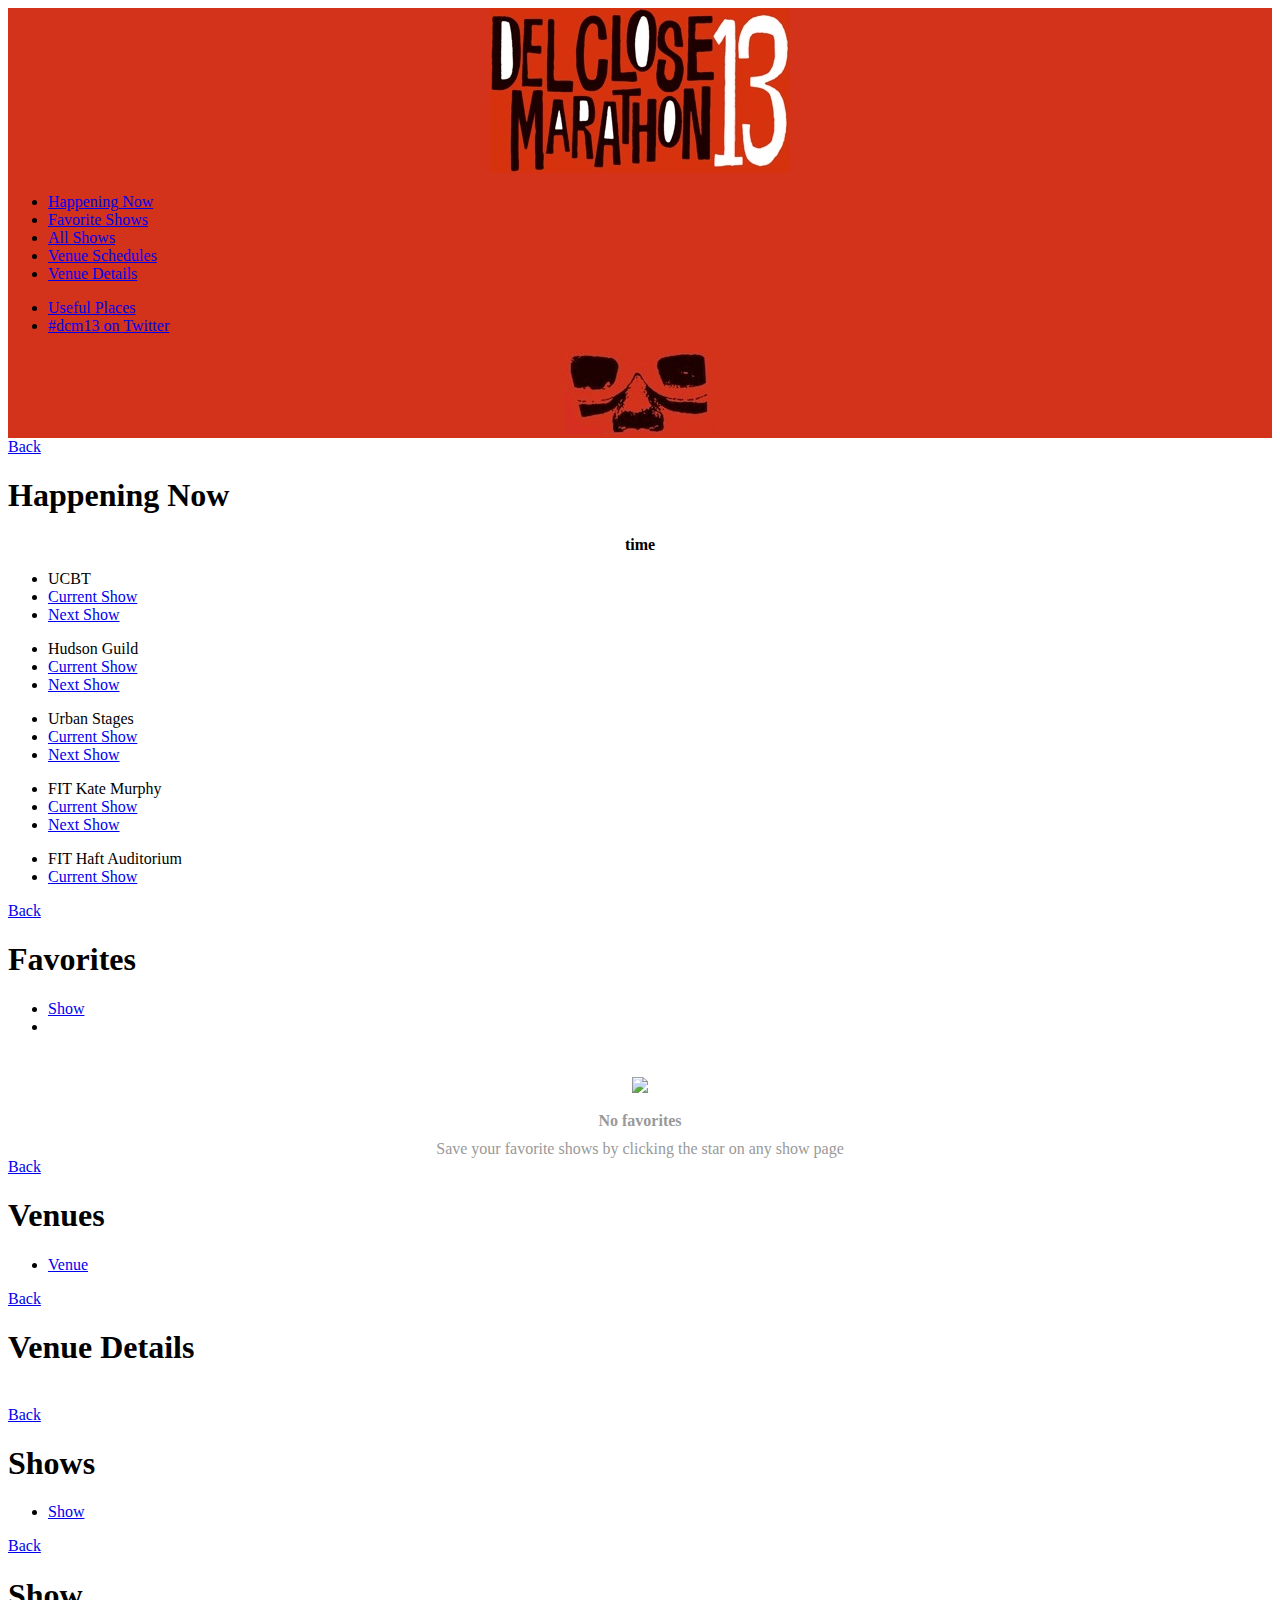
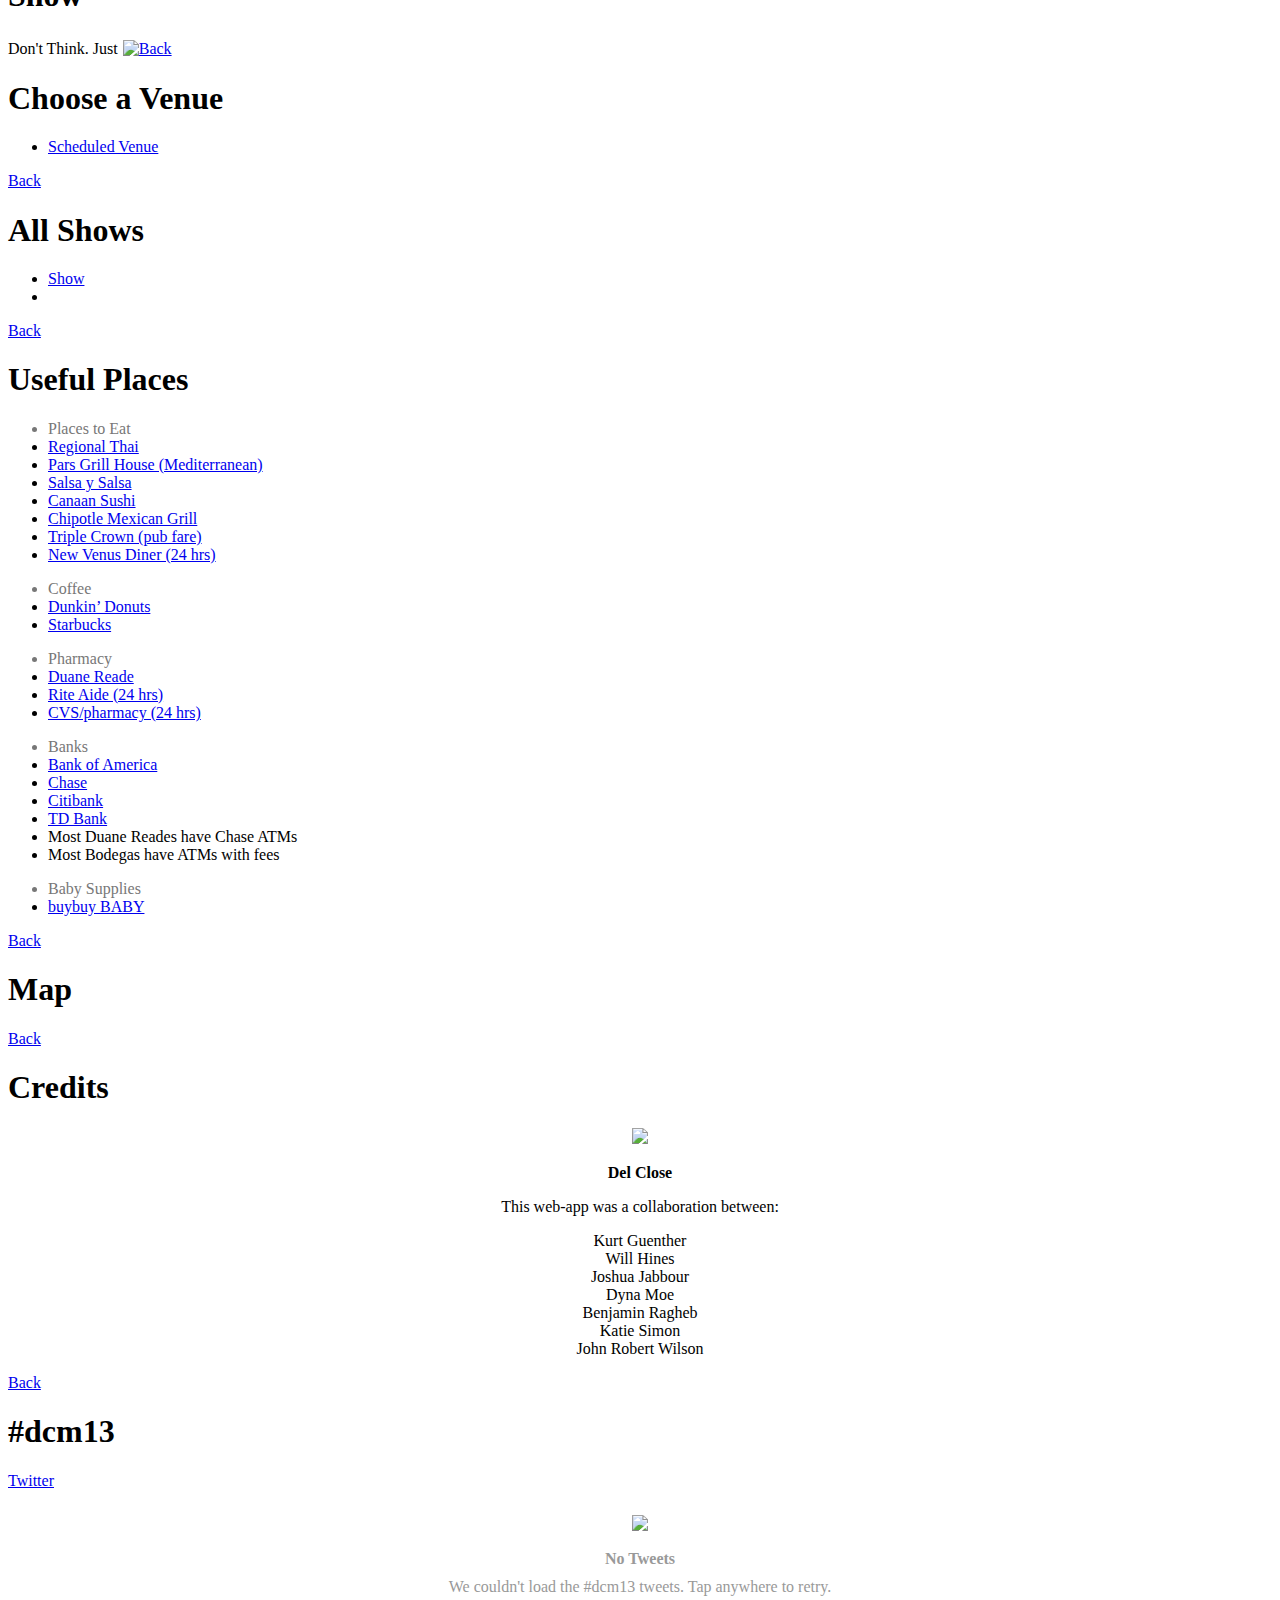
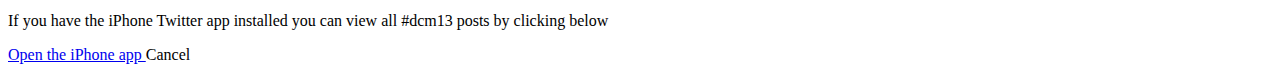
==== commit c0c29e94: "Minor tweak to the favorites empty screen text" ====
--- a/app/index.html
+++ b/app/index.html
@@ -91,7 +91,7 @@
 			<div class="empty_view">
 			<img class="empty_icon" src="five_pointed_star.png">
 			<div class="empty_title">No favorites</div>
-			<div class="empty_message">You can add favorite shows by clicking the star on any show page</div>
+			<div class="empty_message">Save your favorite shows by clicking the star on any show page</div>
 			</div>
 		</div>
   </div>
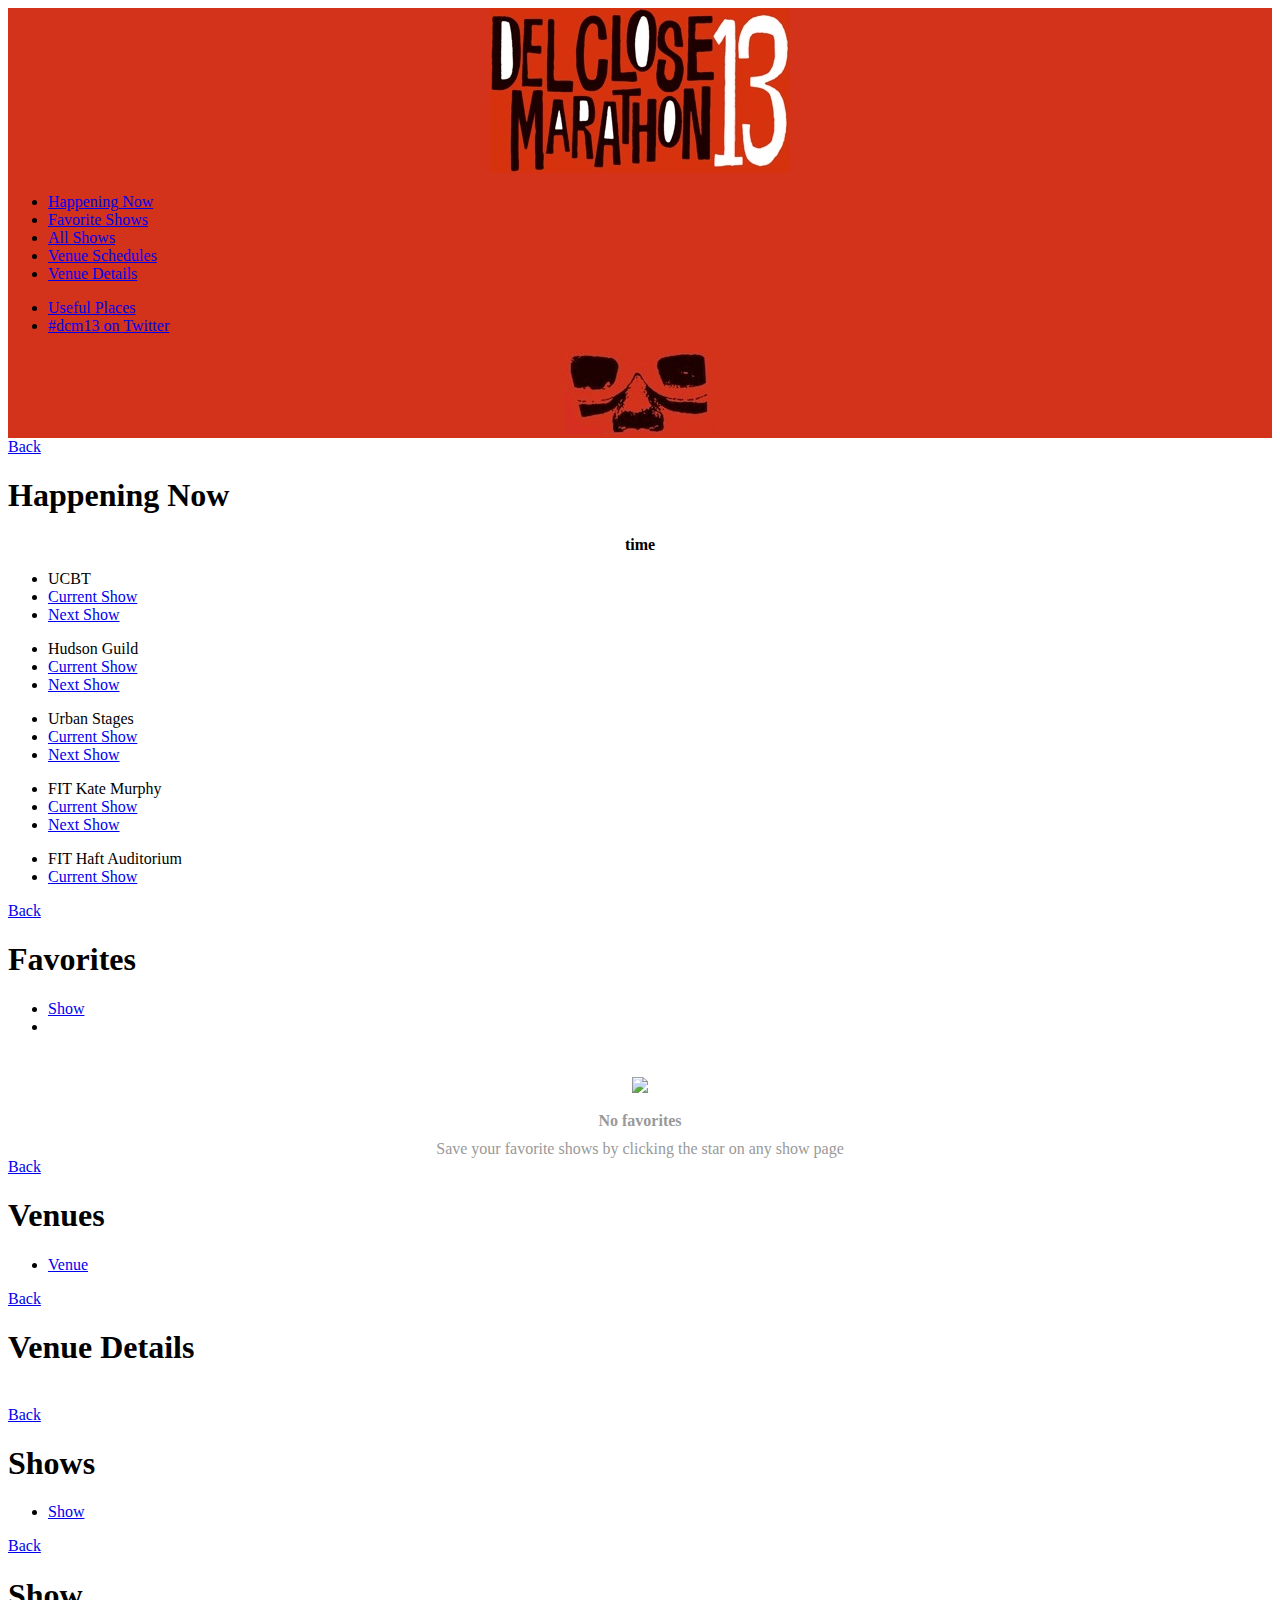
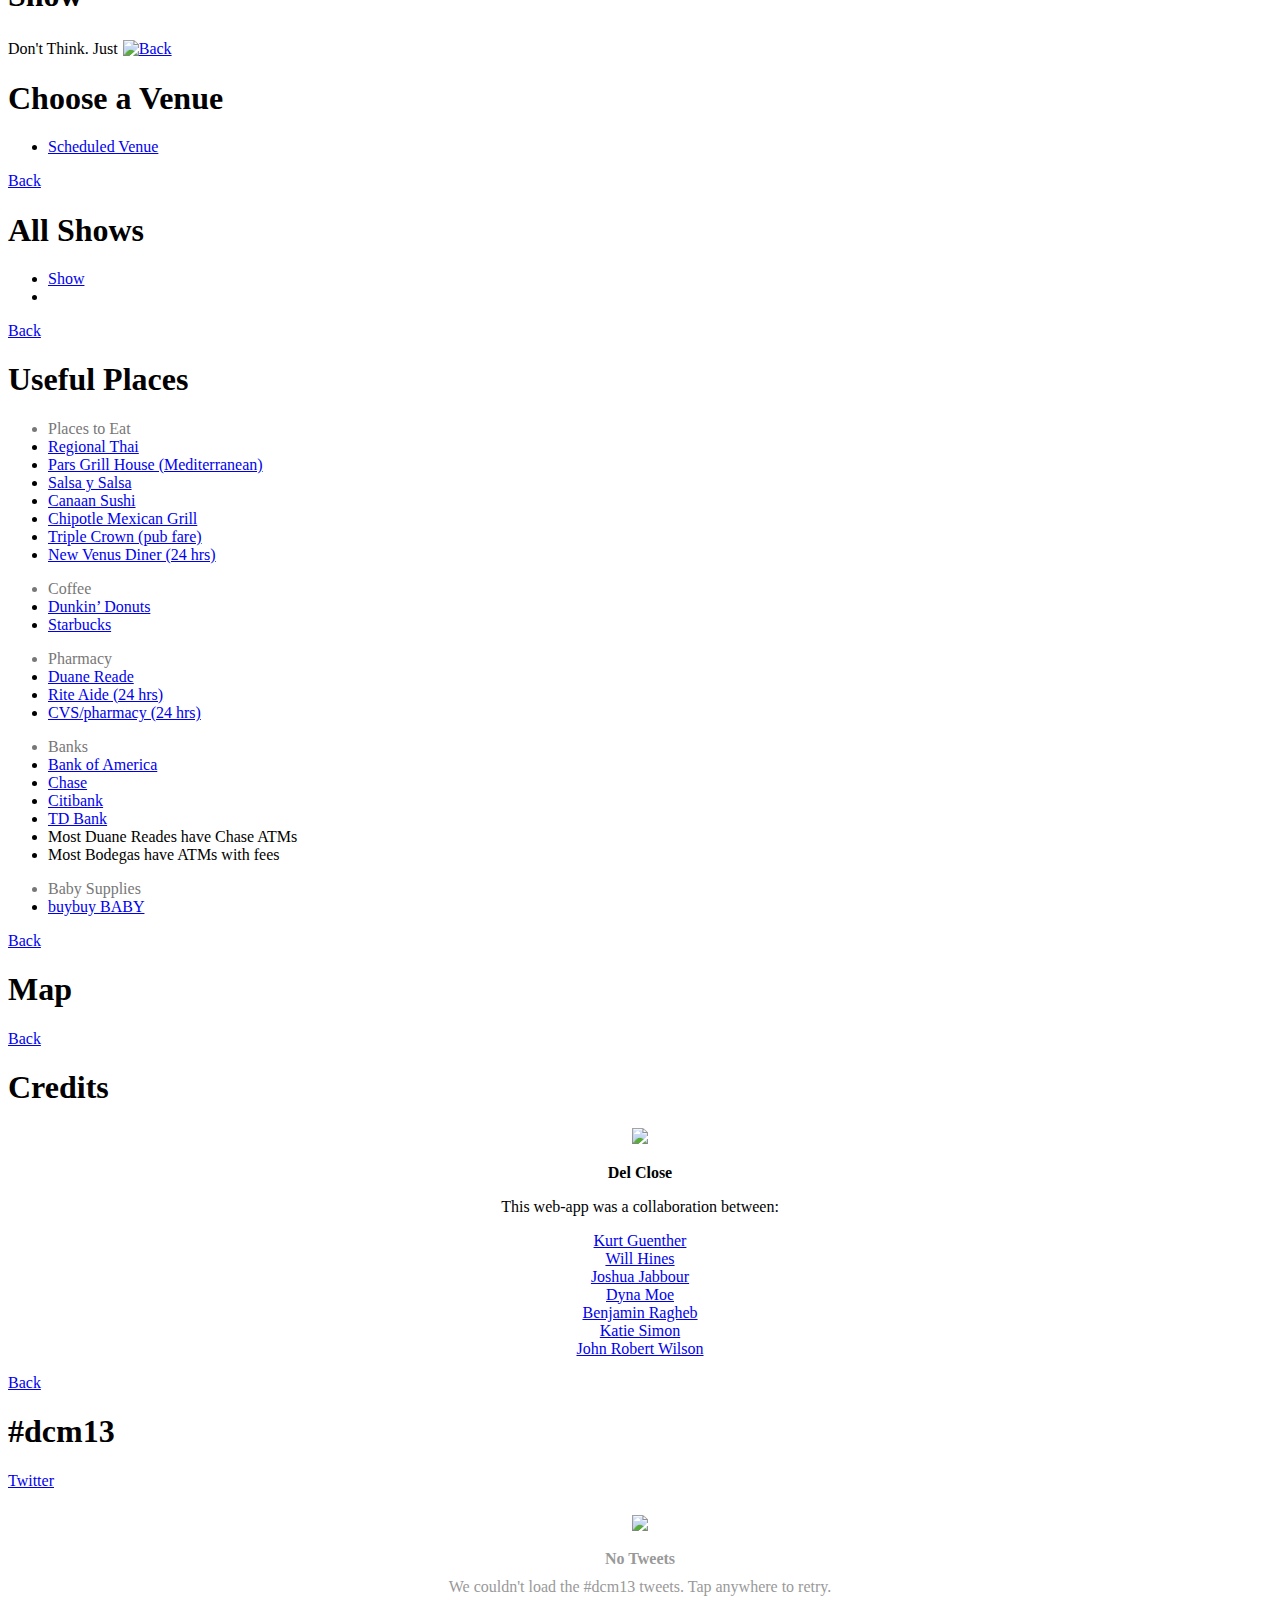
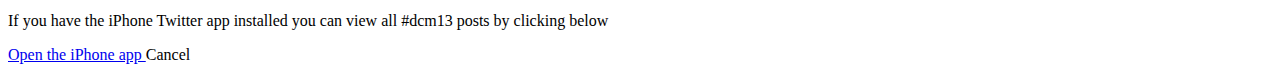
==== commit a35169b8: "Adding twitter links to credits" ====
--- a/app/index.html
+++ b/app/index.html
@@ -248,7 +248,7 @@
 			<p style="text-align:center;"><img style="max-width:300px;" src="http://www.improvcomedy.org/hall/delclose.jpg" /></p>
 			<p style="text-align:center;font-weight:bold;">Del Close</p>
 			<p style="text-align:center;">This web-app was a collaboration between:</p>
-			<ul id="credits"><li>Kurt Guenther</li><li>Will Hines</li><li>Joshua Jabbour</li><li>Dyna Moe</li><li>Benjamin Ragheb</li><li>Katie Simon</li><li>John Robert Wilson</li></ul>
+			<ul id="credits"><li><a target="blank" href="http://twitter.com/share/?text=%23dcm13%20%40heykurtg">Kurt Guenther</a></li><li><a target="blank" href="http://twitter.com/share/?text=%23dcm13%20%40willhines">Will Hines</a></li><li><a target="blank" href="http://twitter.com/share/?text=%23dcm13%20%40joshuajabbour">Joshua Jabbour</a></li><li><a target="blank" href="http://twitter.com/share/?text=%23dcm13%20%40benzado">Dyna Moe</a></li><li><a target="blank" href="http://twitter.com/share/?text=%23dcm13%20%40benzado">Benjamin Ragheb</a></li><li><a target="blank" href="http://twitter.com/share/?text=%23dcm13%20%40kmsimon">Katie Simon</a></li><li><a target="blank" href="http://twitter.com/share/?text=%23dcm13%20%40JohnRobertWilso">John Robert Wilson</a></li></ul>
 		</div>
 	</div>
 	
